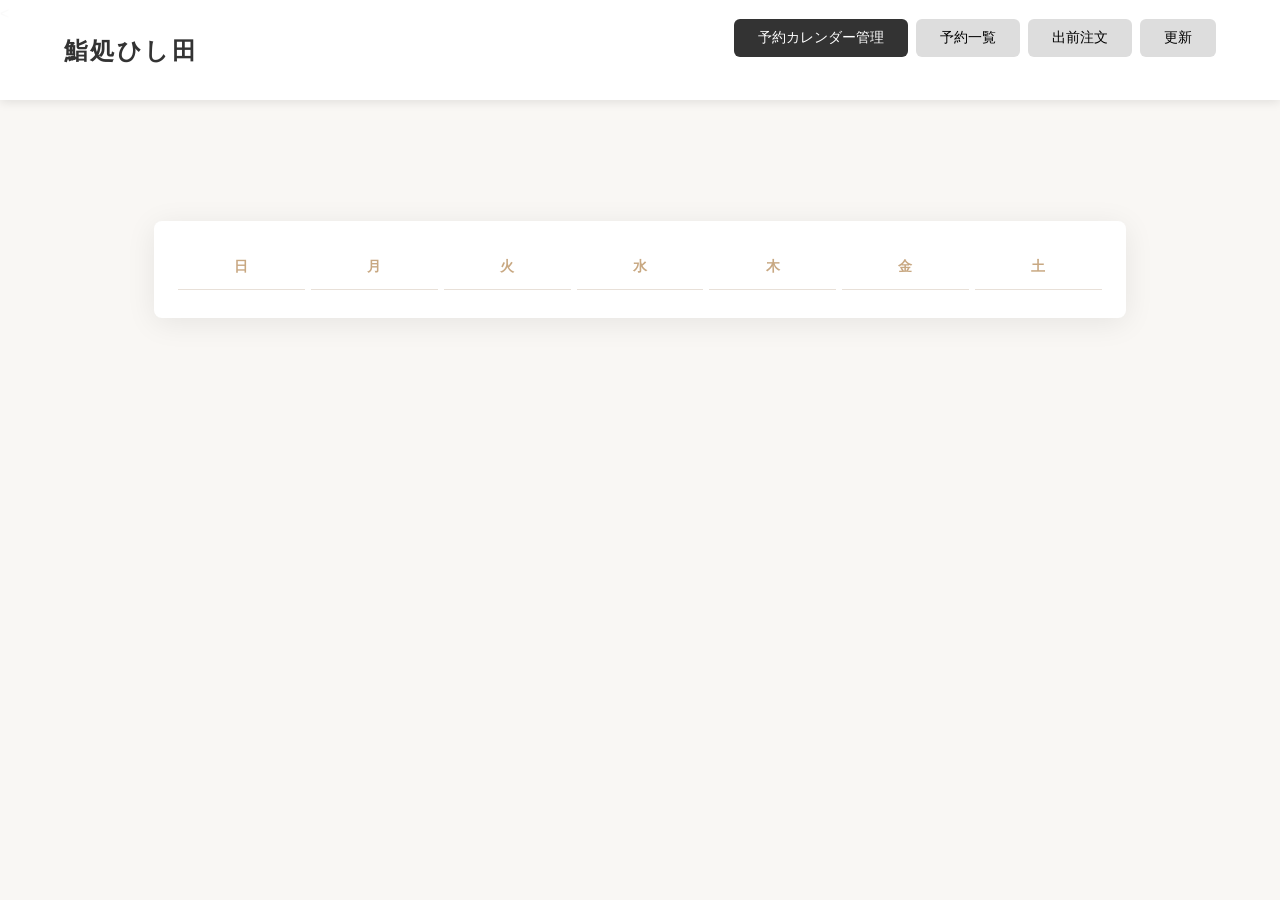
==== admin.html @ d5cd19c2 "全画面アラートの色を赤→ゴールド(#c8a882)に変更 https://claude.ai/code/session_01WKa8rx5x7Q8zWSNXWtKkKM" ====
<!DOCTYPE html>
<html lang="ja">
<head>
  <meta charset="UTF-8">
  <meta name="viewport" content="width=device-width, initial-scale=1.0">
  <title>予約カレンダー管理 - 鮨処ひし田</title>
  <link rel="stylesheet" href="admin.css">
  <!-- PWA -->
  <link rel="manifest" href="/manifest.json">
  <meta name="apple-mobile-web-app-capable" content="yes">
  <meta name="apple-mobile-web-app-status-bar-style" content="black-translucent">
  <meta name="apple-mobile-web-app-title" content="ひし田管理">
  <link rel="apple-touch-icon" href="/images/shop01.jpg">
</head>

<<!-- 予約編集モーダル -->
<!-- 背景暗転（スクロールなし） -->
<div id="edit-overlay" style="
  display:none;
  position:fixed;
  top:0;
  left:0;
  width:100%;
  height:100%;
  background:rgba(0,0,0,0.75);
  z-index:9998;
"></div>

<!-- モーダル（スクロールはこちら） -->
<div id="edit-modal" style="
  display:none;
  position:fixed;
  top:0;
  left:0;
  width:100%;
  height:100%;
  z-index:9999;
  overflow-y:scroll;
  -webkit-overflow-scrolling:touch;
">
  <div style="
    background:#1a1a1a;
    border:1px solid #c8a882;
    border-radius:12px;
    padding:24px 20px;
    width:calc(100% - 40px);
    max-width:440px;
    margin:80px auto 60px;
    box-sizing:border-box;
    position:relative;
    z-index:10000;
  ">
    <h3 style="color:#c8a882; margin:0 0 16px;">予約内容の編集</h3>
    <div id="edit-fields"></div>
    <div style="display:flex; gap:10px; margin-top:20px;">
      <button id="edit-save-btn" style="flex:1; background:#c8a882; color:#111; border:none; padding:14px; border-radius:6px; cursor:pointer; font-weight:bold; font-size:1rem;">保存</button>
      <button id="edit-close-btn" style="flex:1; background:#444; color:#fff; border:none; padding:14px; border-radius:6px; cursor:pointer; font-size:1rem;">閉じる</button>
    </div>
  </div>
</div>







<body>

    <!-- ローディングオーバーレイ（通信中に表示） -->
    <div class="loading-overlay" id="loading">
        <div class="spinner"></div>
    </div>

    <!-- ヘッダー -->
    <header>
        <nav>
            <div class="logo">鮨処ひし田</div>
            <span class="admin-label"></span>
            <div class="admin-tabs">
            <button class="tab-btn active" onclick="switchTab('calendar')">予約カレンダー管理</button>
            <button class="tab-btn" onclick="switchTab('reservations')">予約一覧</button>
            <button class="tab-btn" onclick="switchTab('demae')">出前注文 <span id="demae-badge" style="display:none;background:#e53935;color:#fff;border-radius:10px;padding:1px 7px;font-size:0.75rem;margin-left:4px;">新着</span></button>
            <button class="tab-btn" id="admin-refresh-btn" onclick="loadData()">更新</button>
</div>
        </nav>
    </header>

    <!-- メインコンテンツ -->
    <main class="admin-container">

        <!-- カレンダー管理（tab-calendarで囲む） -->
        <div id="tab-calendar">

        <!-- ぐるぐる -->
        <div id="calendar-loading" style="display:flex; justify-content:center; padding:40px;">
            <div class="spinner"></div>
        </div>

        <!-- ↓ calendar-wrap で囲んで最初は非表示に！ -->
        <div id="calendar-wrap" style="display:none;">
            <div id="month-label" class="month-label"></div>
            <div class="calendar" id="calendar">
            <div class="day-header">日</div>
            <div class="day-header">月</div>
            <div class="day-header">火</div>
            <div class="day-header">水</div>
            <div class="day-header">木</div>
            <div class="day-header">金</div>
            <div class="day-header">土</div>
            </div>
        </div>

        </div>

        <!-- 予約一覧 -->
        <div id="tab-reservations" style="display:none;">
            <h2>予約一覧</h2>
            <div id="reservation-list">読み込み中...</div>
        </div>

        <!-- 出前注文一覧 -->
        <div id="tab-demae" style="display:none;">
            <h2>出前注文一覧</h2>
            <div id="demae-list">読み込み中...</div>
        </div>

</main>

<!-- 新着出前通知バナー（トップ帯） -->
<div id="demae-banner" style="
    display:none;
    position:fixed;
    top:0;
    left:0;
    width:100%;
    background:#e53935;
    color:#fff;
    text-align:center;
    padding:14px;
    font-size:1rem;
    font-weight:700;
    z-index:20000;
    cursor:pointer;
" onclick="dismissDeliveryBanner()">
    新しい出前注文が入りました ― クリックして確認する
</div>

<!-- 新着出前 全画面アラート -->
<style>
#demae-fullscreen-alert {
    display: none;
    position: fixed;
    inset: 0;
    z-index: 99999;
    background: rgba(0,0,0,0.85);
    align-items: center;
    justify-content: center;
    flex-direction: column;
}
#demae-fullscreen-alert.show {
    display: flex;
    animation: demae-flash 0.5s infinite alternate;
}
@keyframes demae-flash {
    from { background: rgba(200,168,130,0.92); }
    to   { background: rgba(0,0,0,0.88); }
}
.demae-alert-box {
    background: #fff;
    border-radius: 16px;
    padding: 48px 40px 36px;
    text-align: center;
    max-width: 380px;
    width: 90%;
    box-shadow: 0 0 60px rgba(200,168,130,0.8);
    animation: demae-pulse 0.6s infinite alternate;
}
@keyframes demae-pulse {
    from { box-shadow: 0 0 40px rgba(200,168,130,0.6); transform: scale(1); }
    to   { box-shadow: 0 0 80px rgba(200,168,130,1);   transform: scale(1.02); }
}
.demae-alert-icon {
    font-size: 4rem;
    margin-bottom: 12px;
    animation: demae-shake 0.4s infinite;
}
@keyframes demae-shake {
    0%,100% { transform: rotate(-8deg); }
    50%      { transform: rotate(8deg); }
}
.demae-alert-title {
    font-size: 1.5rem;
    font-weight: 900;
    color: #c8a882;
    margin-bottom: 8px;
    letter-spacing: 0.05em;
}
.demae-alert-sub {
    font-size: 1rem;
    color: #555;
    margin-bottom: 28px;
}
.demae-alert-btn {
    display: block;
    width: 100%;
    padding: 16px;
    background: #c8a882;
    color: #fff;
    border: none;
    border-radius: 8px;
    font-size: 1.1rem;
    font-weight: 700;
    cursor: pointer;
    letter-spacing: 0.08em;
}
.demae-alert-btn:active { opacity: 0.85; }
</style>
<div id="demae-fullscreen-alert" onclick="dismissFullscreenAlert()">
    <div class="demae-alert-box" onclick="event.stopPropagation()">
        <div class="demae-alert-icon">🍣</div>
        <div class="demae-alert-title">新着出前注文！</div>
        <div class="demae-alert-sub">出前タブを確認してください</div>
        <button class="demae-alert-btn" onclick="dismissFullscreenAlertAndSwitch()">確認する</button>
    </div>
</div>


    <!-- ステータス変更モーダル -->
    <div class="modal" id="modal">
        <div class="modal-box">
            <h2 id="modal-date"></h2>
            <p class="modal-sub">予約状況を選択してください</p>
            <div class="modal-buttons">
                <button class="modal-btn btn-○" onclick="update('○')">○ 空席あり</button>
                <button class="modal-btn btn-△" onclick="update('△')">△ 残りわずか</button>
                <button class="modal-btn btn-×" onclick="update('×')">× 満席</button>
            </div>
            <button class="modal-btn btn-cancel" onclick="closeModal()">キャンセル</button>
        </div>
    </div>

    <script src="admin.js"></script>
</body>
</html>
---- admin.css ----
* {
    margin: 0;
    padding: 0;
    box-sizing: border-box;
}

body {
    font-family: 'Yu Gothic', 'Hiragino Kaku Gothic ProN', 'Meiryo', sans-serif;
    color: #333;
    line-height: 1.8;
    background: #f9f7f4;
    overflow-x: hidden;
}

/* ヘッダー */
header {
    position: fixed;
    top: 0;
    left: 0;
    width: 100%;
    background: rgba(255, 255, 255, 0.95);
    backdrop-filter: blur(10px);
    z-index: 1000;
    box-shadow: 0 2px 10px rgba(0, 0, 0, 0.1);
}

nav {
    display: flex;
    justify-content: space-between;
    align-items: center;
    padding: 1.2rem 5%;
    max-width: 1400px;
    margin: 0 auto;
}

.logo {
    font-size: 1.5rem;
    font-weight: bold;
    letter-spacing: 0.1em;
    color: #333;
}

.admin-label {
    font-size: 0.9rem;
    color: #c8a882;
    letter-spacing: 0.1em;
    font-weight: 600;
}

/* メインコンテナ */
.admin-container {
    max-width: 1100px;
    margin: 0 auto;
    padding: 160px 5% 80px;
}

.month-label {
    text-align: center;
    font-size: 1.8rem;
    font-weight: 300;
    letter-spacing: 0.15em;
    color: #333;
    margin-bottom: 2rem;
}

/* カレンダー */
.calendar {
    display: grid;
    grid-template-columns: repeat(7, 1fr);
    gap: 6px;
    background: white;
    border-radius: 8px;
    padding: 1.5rem;
    box-shadow: 0 5px 30px rgba(0, 0, 0, 0.08);
}

.day-header {
    text-align: center;
    font-weight: 600;
    padding: 10px 4px;
    font-size: 0.85rem;
    color: #c8a882;
    letter-spacing: 0.05em;
    border-bottom: 1px solid #e8e0d8;
    margin-bottom: 4px;
}

.day {
    border: 1px solid #e8e0d8;
    border-radius: 6px;
    padding: 10px 6px;
    text-align: center;
    min-height: 70px;
    cursor: pointer;
    transition: background 0.2s, border-color 0.2s;
    background: #fefefe;
}

.day:hover {
    background: #fdf9f5;
    border-color: #c8a882;
}

.day.empty {
    border: none;
    cursor: default;
    background: transparent;
}

.day .num {
    font-size: 0.9rem;
    color: #555;
    font-weight: 600;
}

.day .status {
    font-size: 1.3rem;
    font-weight: bold;
    margin-top: 6px;
}

.status-○ { color: #2a9d2a; }
.status-△ { color: #c8a882; }
.status-× { color: #cc0000; }

/* モーダル */
.modal {
    display: none;
    position: fixed;
    top: 0;
    left: 0;
    width: 100%;
    height: 100%;
    background: rgba(0, 0, 0, 0.5);
    justify-content: center;
    align-items: center;
    z-index: 2000;
}

.modal.show { display: flex; }

.modal-box {
    background: white;
    border-radius: 8px;
    padding: 2.5rem;
    text-align: center;
    box-shadow: 0 10px 40px rgba(0, 0, 0, 0.2);
    min-width: 320px;
}

.modal-box h2 {
    font-size: 1.2rem;
    font-weight: 400;
    letter-spacing: 0.08em;
    margin-bottom: 0.5rem;
    color: #333;
}

.modal-sub {
    font-size: 0.85rem;
    color: #999;
    margin-bottom: 1.5rem;
}

.modal-buttons {
    display: flex;
    flex-direction: column;
    gap: 0.6rem;
    margin-bottom: 1rem;
}

.modal-btn {
    font-family: inherit;
    font-size: 0.95rem;
    padding: 0.8rem 1.5rem;
    border: none;
    border-radius: 4px;
    cursor: pointer;
    font-weight: 600;
    letter-spacing: 0.05em;
    transition: opacity 0.2s;
    width: 100%;
}

.modal-btn:hover { opacity: 0.85; }

.btn-○ { background: #e8f5e9; color: #2a9d2a; }
.btn-△ { background: #fdf5e8; color: #c8a882; }
.btn-× { background: #ffebee; color: #cc0000; }

.btn-cancel {
    font-size: 0.85rem;
    background: #f0ebe4;
    color: #888;
    margin-top: 0.4rem;
}

/* 過去日・表示期限外のマス */
.day.past {
    background: #f0f0f0;
    color: #aaa;
    cursor: default;
}

.day.past .status {
    color: #aaa;
}

/* ローディングオーバーレイ（通信中に全画面を覆う） */
.loading-overlay {
    display: none;
    position: fixed;
    top: 0;
    left: 0;
    width: 100%;
    height: 100%;
    background: rgba(255, 255, 255, 0.6);
    justify-content: center;
    align-items: center;
    z-index: 3000;
}

.loading-overlay.show {
    display: flex;
}

/* スピナーアニメーション */
.spinner {
    width: 40px;
    height: 40px;
    border: 3px solid #e8e0d8;
    border-top-color: #c8a882;
    border-radius: 50%;
    animation: spin 0.8s linear infinite;
}

@keyframes spin {
    to { transform: rotate(360deg); }
}

.admin-tabs {
  display: flex;
  gap: 8px;
  margin-bottom: 24px;
}

.tab-btn {
  padding: 10px 24px;
  border: none;
  border-radius: 6px;
  background: #ddd;
  cursor: pointer;
  font-size: 14px;
}

.tab-btn.active {
  background: #333;
  color: white;
}

.reservation-card {
  background: #fff;
  border: 1px solid #ddd;
  border-radius: 8px;
  padding: 16px;
  margin-bottom: 12px;
}

.reservation-date {
  font-weight: bold;
  font-size: 16px;
  margin: 24px 0 8px;
  border-bottom: 2px solid #333;
  padding-bottom: 4px;
}

.reservation-card p {
  margin: 4px 0;
  font-size: 14px;
}

/* ============================================================
   レスポンシブ（スマホ対応）
   ============================================================ */
@media (max-width: 600px) {
    /* ナビ縦並び */
    nav {
        flex-direction: column;
        align-items: flex-start;
        gap: 0.6rem;
        padding: 0.8rem 4%;
    }

    .logo {
        font-size: 1.2rem;
    }

    /* タブボタンを折り返し */
    .admin-tabs {
        flex-wrap: wrap;
        gap: 6px;
        margin-bottom: 0;
        width: 100%;
    }

    .tab-btn {
        flex: 1 1 auto;
        padding: 8px 10px;
        font-size: 12px;
        text-align: center;
    }

    /* コンテナ上部余白をヘッダー高さに合わせて調整 */
    .admin-container {
        padding: 140px 3% 60px;
    }

    /* 月ラベル */
    .month-label {
        font-size: 1.2rem;
        margin-bottom: 1rem;
    }

    /* カレンダーのマスを小さく */
    .calendar {
        gap: 3px;
        padding: 0.8rem 0.4rem;
    }

    .day-header {
        font-size: 0.7rem;
        padding: 6px 2px;
    }

    .day {
        min-height: 48px;
        padding: 4px 2px;
        border-radius: 4px;
    }

    .day .num {
        font-size: 0.7rem;
    }

    .day .status {
        font-size: 0.95rem;
        margin-top: 2px;
    }

    /* モーダルを画面幅に収める */
    .modal-box {
        min-width: unset;
        width: 90%;
        padding: 1.8rem 1.2rem;
    }

    /* 予約カード */
    .reservation-card {
        padding: 12px;
    }

    .reservation-card p {
        font-size: 13px;
    }
}

.cancel-btn {
  margin-top: 8px;
  padding: 6px 16px;
  background: #e74c3c;
  color: #fff;
  border: none;
  border-radius: 4px;
  cursor: pointer;
  font-size: 0.85rem;
}

.cancel-btn:hover {
  background: #c0392b;
}

.cancel-btn:disabled {
  background: #aaa;
  cursor: not-allowed;
}

.cancel-btn,
.edit-btn {
  margin-top: 12px;
  padding: 8px 18px;
  border-radius: 6px;
  font-size: 0.85rem;
  cursor: pointer;
  transition: background 0.2s, color 0.2s;
}

.cancel-btn {
  background: transparent;
  color: #e05c5c;
  border: 1px solid #e05c5c;
  margin-right: 8px;
}

.cancel-btn:hover {
  background: #e05c5c;
  color: #fff;
}

.edit-btn {
  background: transparent;
  color: #c8a882;
  border: 1px solid #c8a882;
}

.edit-btn:hover {
  background: #c8a882;
  color: #111;
}

#edit-modal {
  touch-action: pan-y;
}

/* トースト通知 */
#toast-container {
  position: fixed;
  top: 80px;
  right: 16px;
  z-index: 30000;
  display: flex;
  flex-direction: column;
  gap: 10px;
  pointer-events: none;
}
.toast {
  background: rgba(26, 20, 10, 0.95);
  color: #f5f0ea;
  border-left: 4px solid #e53935;
  padding: 14px 20px;
  border-radius: 6px;
  font-size: 0.95rem;
  line-height: 1.6;
  max-width: 320px;
  box-shadow: 0 4px 20px rgba(0,0,0,0.5);
  opacity: 0;
  transform: translateX(40px);
  transition: opacity 0.3s ease, transform 0.3s ease;
  pointer-events: auto;
}
.toast.show {
  opacity: 1;
  transform: translateX(0);
}
.toast.hide {
  opacity: 0;
  transform: translateX(40px);
}
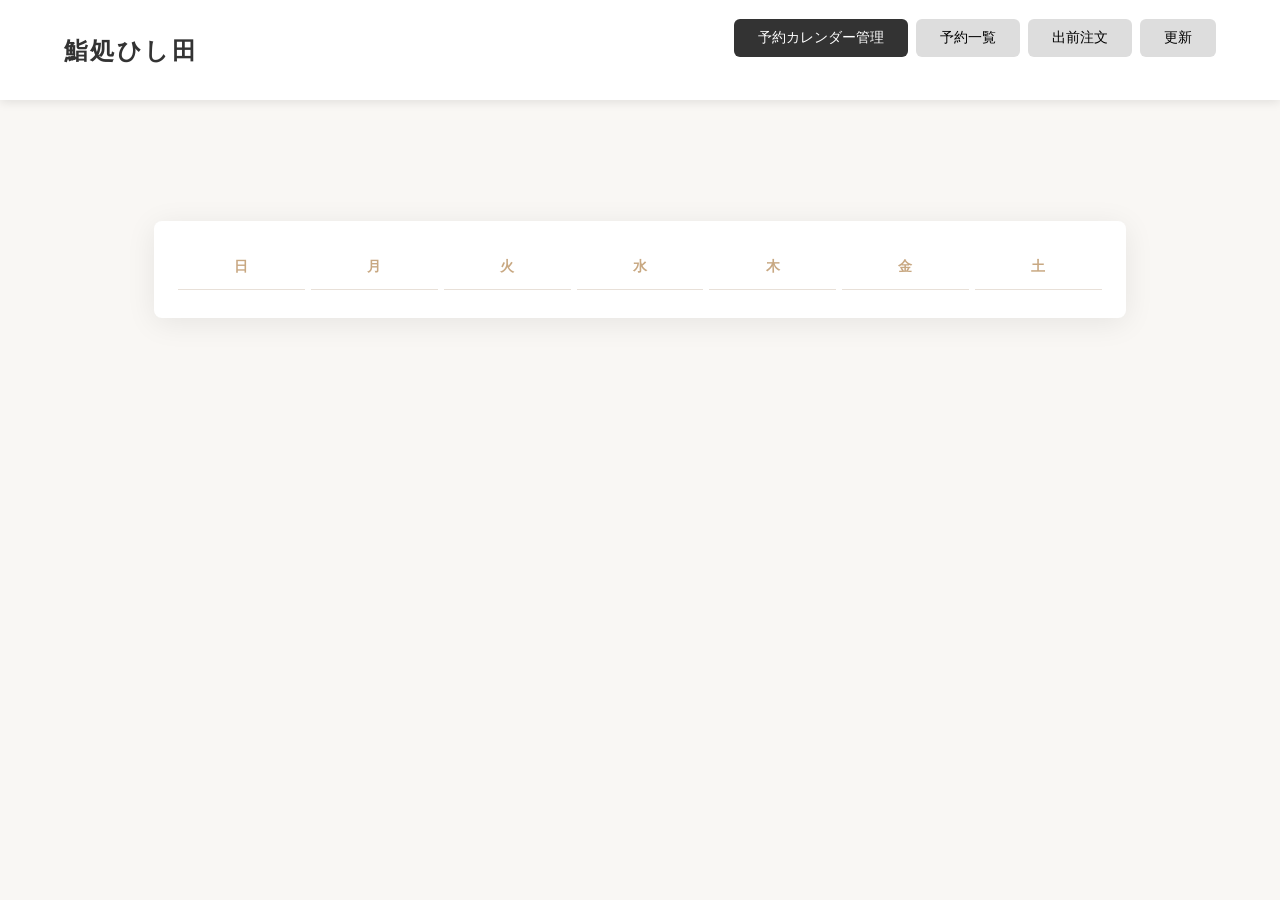
==== commit 5ad2a44b: "全画面アラートのアイコンを🍣→delivery_dining.svgに変更 https://claude.ai/code/session_01WKa8rx5x7Q8zWSNXWtKkKM" ====
--- a/admin.html
+++ b/admin.html
@@ -121,7 +121,24 @@
 
         <!-- 出前注文一覧 -->
         <div id="tab-demae" style="display:none;">
-            <h2>出前注文一覧</h2>
+            <div style="display:flex; align-items:center; gap:14px; margin-bottom:8px;">
+                <h2 style="margin:0;">出前注文一覧</h2>
+                <div id="demae-toggle-track" onclick="toggleDemaeToday()" style="
+                    display:flex; align-items:center; gap:8px; cursor:pointer; user-select:none;">
+                    <div style="position:relative; width:44px; height:24px;">
+                        <div id="demae-toggle-bg" style="
+                            width:44px; height:24px; border-radius:12px;
+                            background:#555; transition:background 0.2s;
+                        "></div>
+                        <div id="demae-toggle-thumb" style="
+                            position:absolute; top:3px; left:3px;
+                            width:18px; height:18px; border-radius:50%;
+                            background:#fff; transition:transform 0.2s;
+                        "></div>
+                    </div>
+                    <span id="demae-toggle-label" style="font-size:0.9rem; color:#aaa;">今日のみ</span>
+                </div>
+            </div>
             <div id="demae-list">読み込み中...</div>
         </div>
 
@@ -181,9 +198,13 @@
     to   { box-shadow: 0 0 80px rgba(200,168,130,1);   transform: scale(1.02); }
 }
 .demae-alert-icon {
-    font-size: 4rem;
     margin-bottom: 12px;
     animation: demae-shake 0.4s infinite;
+}
+.demae-alert-icon img {
+    width: 72px;
+    height: 72px;
+    filter: invert(60%) sepia(60%) saturate(400%) hue-rotate(5deg) brightness(95%);
 }
 @keyframes demae-shake {
     0%,100% { transform: rotate(-8deg); }
@@ -218,7 +239,7 @@
 </style>
 <div id="demae-fullscreen-alert" onclick="dismissFullscreenAlert()">
     <div class="demae-alert-box" onclick="event.stopPropagation()">
-        <div class="demae-alert-icon">🍣</div>
+        <div class="demae-alert-icon"><img src="images/icon/delivery_dining.svg" alt="出前"></div>
         <div class="demae-alert-title">新着出前注文！</div>
         <div class="demae-alert-sub">出前タブを確認してください</div>
         <button class="demae-alert-btn" onclick="dismissFullscreenAlertAndSwitch()">確認する</button>
--- a/admin.css
+++ b/admin.css
@@ -18,8 +18,7 @@
     top: 0;
     left: 0;
     width: 100%;
-    background: rgba(255, 255, 255, 0.95);
-    backdrop-filter: blur(10px);
+    background: #fff;
     z-index: 1000;
     box-shadow: 0 2px 10px rgba(0, 0, 0, 0.1);
 }
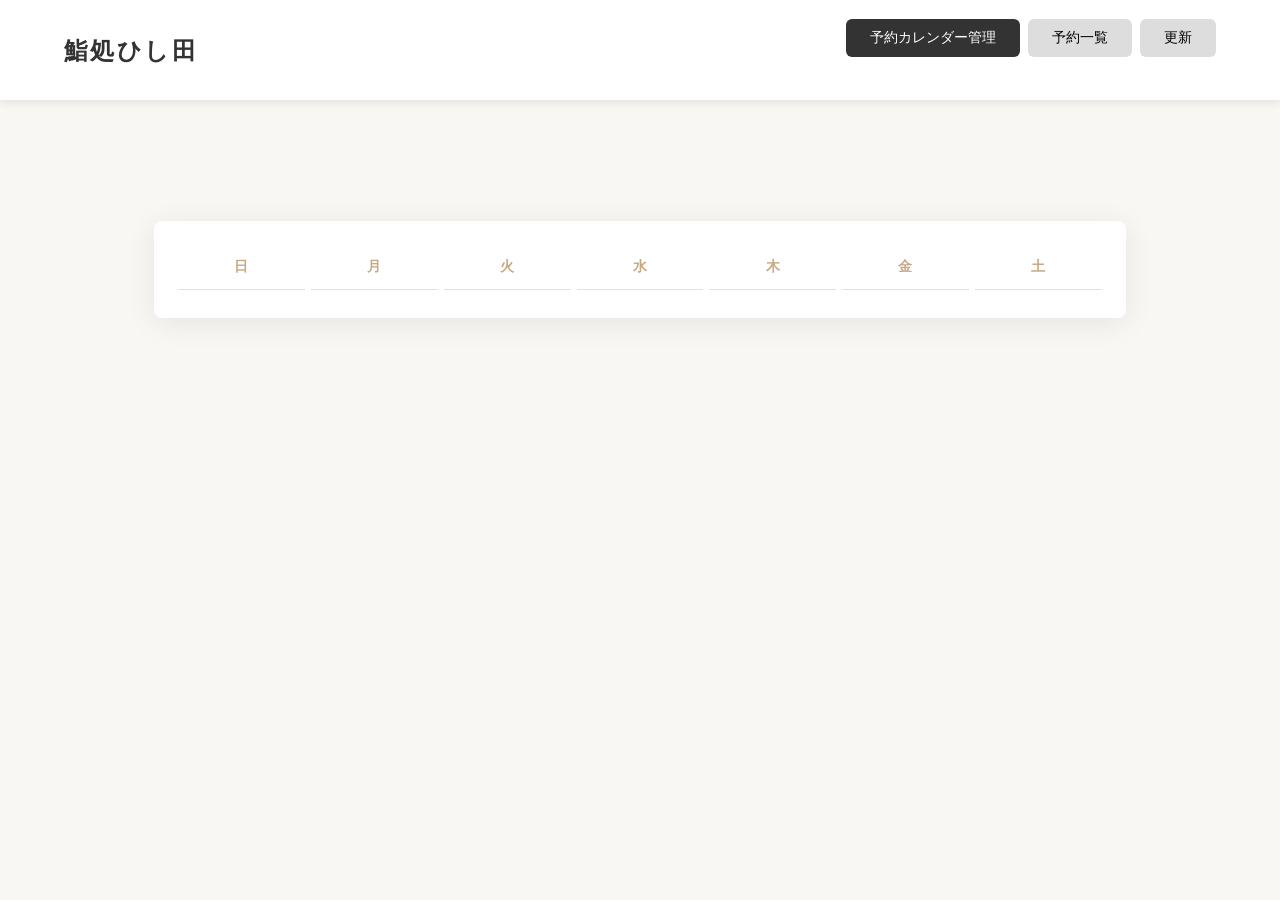
==== commit e01a3a8d: "予約一覧に出前注文を統合し、フィルタースイッチ3つを追加 - 出前注文タブを廃止し、予約一覧に来店予約・出前注文を統合表示 - 「予約一覧」横にスイッチ3つを配置：来店予約のみ・出前注文のみ・今日のみ" ====
--- a/admin.html
+++ b/admin.html
@@ -79,8 +79,7 @@
             <span class="admin-label"></span>
             <div class="admin-tabs">
             <button class="tab-btn active" onclick="switchTab('calendar')">予約カレンダー管理</button>
-            <button class="tab-btn" onclick="switchTab('reservations')">予約一覧</button>
-            <button class="tab-btn" onclick="switchTab('demae')">出前注文 <span id="demae-badge" style="display:none;background:#e53935;color:#fff;border-radius:10px;padding:1px 7px;font-size:0.75rem;margin-left:4px;">新着</span></button>
+            <button class="tab-btn" onclick="switchTab('reservations')">予約一覧 <span id="demae-badge" style="display:none;background:#e53935;color:#fff;border-radius:10px;padding:1px 7px;font-size:0.75rem;margin-left:4px;">新着</span></button>
             <button class="tab-btn" id="admin-refresh-btn" onclick="loadData()">更新</button>
 </div>
         </nav>
@@ -115,31 +114,34 @@
 
         <!-- 予約一覧 -->
         <div id="tab-reservations" style="display:none;">
-            <h2>予約一覧</h2>
-            <div id="reservation-list">読み込み中...</div>
-        </div>
-
-        <!-- 出前注文一覧 -->
-        <div id="tab-demae" style="display:none;">
-            <div style="display:flex; align-items:center; gap:14px; margin-bottom:8px;">
-                <h2 style="margin:0;">出前注文一覧</h2>
-                <div id="demae-toggle-track" onclick="toggleDemaeToday()" style="
-                    display:flex; align-items:center; gap:8px; cursor:pointer; user-select:none;">
+            <div style="display:flex; align-items:center; gap:14px; margin-bottom:16px; flex-wrap:wrap;">
+                <h2 style="margin:0;">予約一覧</h2>
+                <!-- 来店予約のみ スイッチ -->
+                <div id="toggle-kaiten-track" onclick="toggleKaitenOnly()" style="display:flex; align-items:center; gap:8px; cursor:pointer; user-select:none;">
                     <div style="position:relative; width:44px; height:24px;">
-                        <div id="demae-toggle-bg" style="
-                            width:44px; height:24px; border-radius:12px;
-                            background:#555; transition:background 0.2s;
-                        "></div>
-                        <div id="demae-toggle-thumb" style="
-                            position:absolute; top:3px; left:3px;
-                            width:18px; height:18px; border-radius:50%;
-                            background:#fff; transition:transform 0.2s;
-                        "></div>
+                        <div id="toggle-kaiten-bg" style="width:44px; height:24px; border-radius:12px; background:#555; transition:background 0.2s;"></div>
+                        <div id="toggle-kaiten-thumb" style="position:absolute; top:3px; left:3px; width:18px; height:18px; border-radius:50%; background:#fff; transition:transform 0.2s;"></div>
                     </div>
-                    <span id="demae-toggle-label" style="font-size:0.9rem; color:#aaa;">今日のみ</span>
+                    <span id="toggle-kaiten-label" style="font-size:0.9rem; color:#aaa;">来店予約のみ</span>
+                </div>
+                <!-- 出前注文のみ スイッチ -->
+                <div id="toggle-demae-only-track" onclick="toggleDemaeOnlyFilter()" style="display:flex; align-items:center; gap:8px; cursor:pointer; user-select:none;">
+                    <div style="position:relative; width:44px; height:24px;">
+                        <div id="toggle-demae-bg" style="width:44px; height:24px; border-radius:12px; background:#555; transition:background 0.2s;"></div>
+                        <div id="toggle-demae-thumb" style="position:absolute; top:3px; left:3px; width:18px; height:18px; border-radius:50%; background:#fff; transition:transform 0.2s;"></div>
+                    </div>
+                    <span id="toggle-demae-label" style="font-size:0.9rem; color:#aaa;">出前注文のみ</span>
+                </div>
+                <!-- 今日のみ スイッチ -->
+                <div id="toggle-today-track" onclick="toggleTodayOnly()" style="display:flex; align-items:center; gap:8px; cursor:pointer; user-select:none;">
+                    <div style="position:relative; width:44px; height:24px;">
+                        <div id="toggle-today-bg" style="width:44px; height:24px; border-radius:12px; background:#555; transition:background 0.2s;"></div>
+                        <div id="toggle-today-thumb" style="position:absolute; top:3px; left:3px; width:18px; height:18px; border-radius:50%; background:#fff; transition:transform 0.2s;"></div>
+                    </div>
+                    <span id="toggle-today-label" style="font-size:0.9rem; color:#aaa;">今日のみ</span>
                 </div>
             </div>
-            <div id="demae-list">読み込み中...</div>
+            <div id="reservation-list">読み込み中...</div>
         </div>
 
 </main>
@@ -241,7 +243,7 @@
     <div class="demae-alert-box" onclick="event.stopPropagation()">
         <div class="demae-alert-icon"><img src="images/icon/delivery_dining.svg" alt="出前"></div>
         <div class="demae-alert-title">新着出前注文！</div>
-        <div class="demae-alert-sub">出前タブを確認してください</div>
+        <div class="demae-alert-sub">予約一覧タブを確認してください</div>
         <button class="demae-alert-btn" onclick="dismissFullscreenAlertAndSwitch()">確認する</button>
     </div>
 </div>
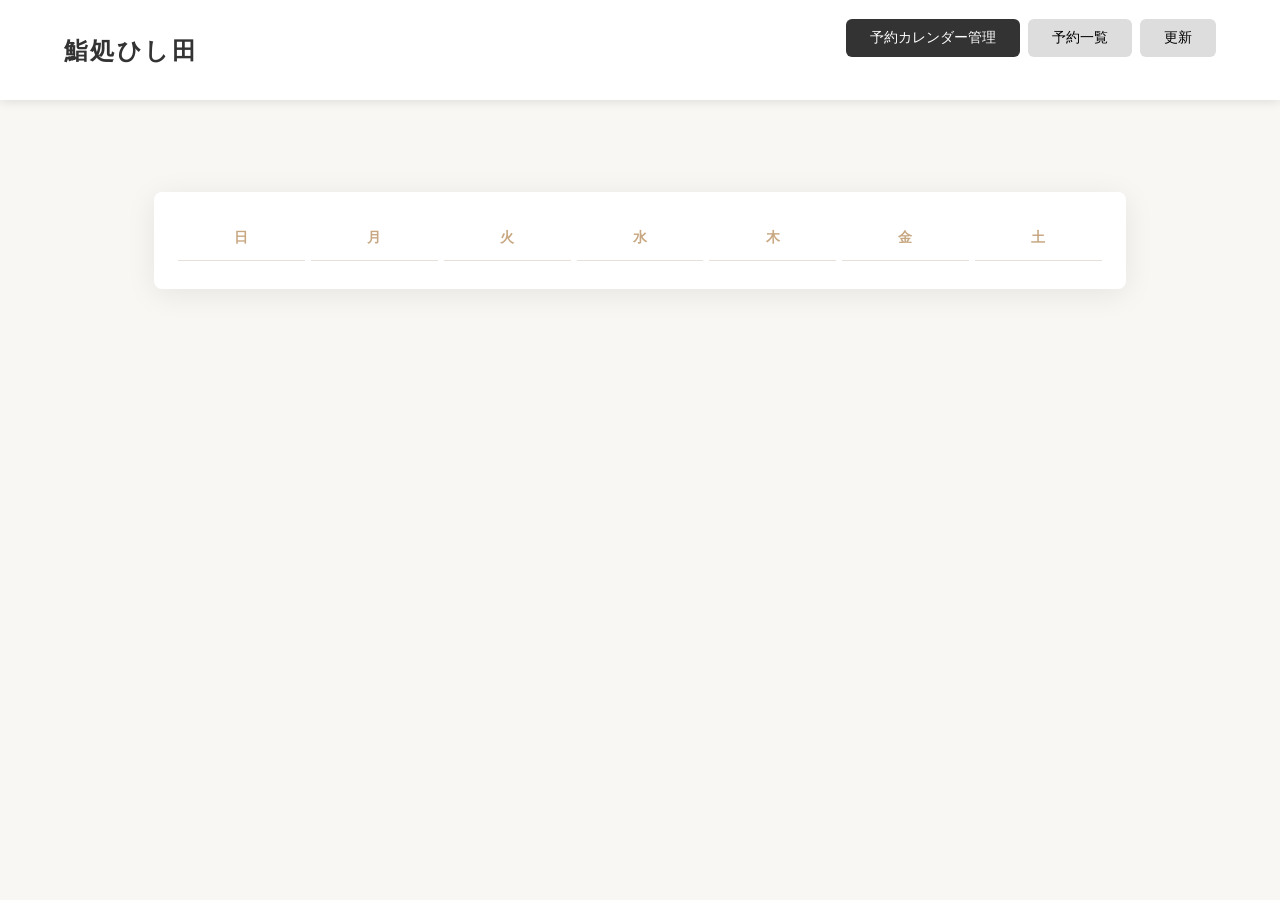
==== commit f3192672: "なんかいろいろ↓" ====
--- a/admin.html
+++ b/admin.html
@@ -13,58 +13,6 @@
   <link rel="apple-touch-icon" href="/images/shop01.jpg">
 </head>
 
-<<!-- 予約編集モーダル -->
-<!-- 背景暗転（スクロールなし） -->
-<div id="edit-overlay" style="
-  display:none;
-  position:fixed;
-  top:0;
-  left:0;
-  width:100%;
-  height:100%;
-  background:rgba(0,0,0,0.75);
-  z-index:9998;
-"></div>
-
-<!-- モーダル（スクロールはこちら） -->
-<div id="edit-modal" style="
-  display:none;
-  position:fixed;
-  top:0;
-  left:0;
-  width:100%;
-  height:100%;
-  z-index:9999;
-  overflow-y:scroll;
-  -webkit-overflow-scrolling:touch;
-">
-  <div style="
-    background:#1a1a1a;
-    border:1px solid #c8a882;
-    border-radius:12px;
-    padding:24px 20px;
-    width:calc(100% - 40px);
-    max-width:440px;
-    margin:80px auto 60px;
-    box-sizing:border-box;
-    position:relative;
-    z-index:10000;
-  ">
-    <h3 style="color:#c8a882; margin:0 0 16px;">予約内容の編集</h3>
-    <div id="edit-fields"></div>
-    <div style="display:flex; gap:10px; margin-top:20px;">
-      <button id="edit-save-btn" style="flex:1; background:#c8a882; color:#111; border:none; padding:14px; border-radius:6px; cursor:pointer; font-weight:bold; font-size:1rem;">保存</button>
-      <button id="edit-close-btn" style="flex:1; background:#444; color:#fff; border:none; padding:14px; border-radius:6px; cursor:pointer; font-size:1rem;">閉じる</button>
-    </div>
-  </div>
-</div>
-
-
-
-
-
-
-
 <body>
 
     <!-- ローディングオーバーレイ（通信中に表示） -->
@@ -78,176 +26,100 @@
             <div class="logo">鮨処ひし田</div>
             <span class="admin-label"></span>
             <div class="admin-tabs">
-            <button class="tab-btn active" onclick="switchTab('calendar')">予約カレンダー管理</button>
-            <button class="tab-btn" onclick="switchTab('reservations')">予約一覧 <span id="demae-badge" style="display:none;background:#e53935;color:#fff;border-radius:10px;padding:1px 7px;font-size:0.75rem;margin-left:4px;">新着</span></button>
-            <button class="tab-btn" id="admin-refresh-btn" onclick="loadData()">更新</button>
-</div>
+                <button class="tab-btn active" id="tab-btn-calendar">予約カレンダー管理</button>
+                <button class="tab-btn" id="tab-btn-reservations">予約一覧 <span id="demae-badge">新着</span></button>
+                <button class="tab-btn" id="admin-refresh-btn">更新</button>
+            </div>
         </nav>
     </header>
 
     <!-- メインコンテンツ -->
     <main class="admin-container">
 
-        <!-- カレンダー管理（tab-calendarで囲む） -->
+        <!-- カレンダー管理 -->
         <div id="tab-calendar">
 
-        <!-- ぐるぐる -->
-        <div id="calendar-loading" style="display:flex; justify-content:center; padding:40px;">
-            <div class="spinner"></div>
-        </div>
+            <!-- ぐるぐる -->
+            <div id="calendar-loading">
+                <div class="spinner"></div>
+            </div>
 
-        <!-- ↓ calendar-wrap で囲んで最初は非表示に！ -->
-        <div id="calendar-wrap" style="display:none;">
-            <div id="month-label" class="month-label"></div>
-            <div class="calendar" id="calendar">
-            <div class="day-header">日</div>
-            <div class="day-header">月</div>
-            <div class="day-header">火</div>
-            <div class="day-header">水</div>
-            <div class="day-header">木</div>
-            <div class="day-header">金</div>
-            <div class="day-header">土</div>
+            <div id="calendar-wrap">
+                <div id="month-label" class="month-label"></div>
+                <div class="calendar" id="calendar">
+                    <div class="day-header">日</div>
+                    <div class="day-header">月</div>
+                    <div class="day-header">火</div>
+                    <div class="day-header">水</div>
+                    <div class="day-header">木</div>
+                    <div class="day-header">金</div>
+                    <div class="day-header">土</div>
+                </div>
             </div>
-        </div>
 
         </div>
 
         <!-- 予約一覧 -->
-        <div id="tab-reservations" style="display:none;">
-            <div style="display:flex; align-items:center; gap:14px; margin-bottom:16px; flex-wrap:wrap;">
-                <h2 style="margin:0;">予約一覧</h2>
+        <div id="tab-reservations">
+            <div class="reservation-list-header">
+                <h2>予約一覧</h2>
                 <!-- 来店予約のみ スイッチ -->
-                <div id="toggle-kaiten-track" onclick="toggleKaitenOnly()" style="display:flex; align-items:center; gap:8px; cursor:pointer; user-select:none;">
-                    <div style="position:relative; width:44px; height:24px;">
-                        <div id="toggle-kaiten-bg" style="width:44px; height:24px; border-radius:12px; background:#555; transition:background 0.2s;"></div>
-                        <div id="toggle-kaiten-thumb" style="position:absolute; top:3px; left:3px; width:18px; height:18px; border-radius:50%; background:#fff; transition:transform 0.2s;"></div>
+                <div id="toggle-kaiten-track" class="toggle-track">
+                    <div class="toggle-switch">
+                        <div id="toggle-kaiten-bg" class="toggle-bg"></div>
+                        <div id="toggle-kaiten-thumb" class="toggle-thumb"></div>
                     </div>
-                    <span id="toggle-kaiten-label" style="font-size:0.9rem; color:#aaa;">来店予約のみ</span>
+                    <span id="toggle-kaiten-label" class="toggle-label">来店予約のみ</span>
                 </div>
                 <!-- 出前注文のみ スイッチ -->
-                <div id="toggle-demae-only-track" onclick="toggleDemaeOnlyFilter()" style="display:flex; align-items:center; gap:8px; cursor:pointer; user-select:none;">
-                    <div style="position:relative; width:44px; height:24px;">
-                        <div id="toggle-demae-bg" style="width:44px; height:24px; border-radius:12px; background:#555; transition:background 0.2s;"></div>
-                        <div id="toggle-demae-thumb" style="position:absolute; top:3px; left:3px; width:18px; height:18px; border-radius:50%; background:#fff; transition:transform 0.2s;"></div>
+                <div id="toggle-demae-only-track" class="toggle-track">
+                    <div class="toggle-switch">
+                        <div id="toggle-demae-bg" class="toggle-bg"></div>
+                        <div id="toggle-demae-thumb" class="toggle-thumb"></div>
                     </div>
-                    <span id="toggle-demae-label" style="font-size:0.9rem; color:#aaa;">出前注文のみ</span>
+                    <span id="toggle-demae-label" class="toggle-label">出前注文のみ</span>
                 </div>
                 <!-- 今日のみ スイッチ -->
-                <div id="toggle-today-track" onclick="toggleTodayOnly()" style="display:flex; align-items:center; gap:8px; cursor:pointer; user-select:none;">
-                    <div style="position:relative; width:44px; height:24px;">
-                        <div id="toggle-today-bg" style="width:44px; height:24px; border-radius:12px; background:#555; transition:background 0.2s;"></div>
-                        <div id="toggle-today-thumb" style="position:absolute; top:3px; left:3px; width:18px; height:18px; border-radius:50%; background:#fff; transition:transform 0.2s;"></div>
+                <div id="toggle-today-track" class="toggle-track">
+                    <div class="toggle-switch">
+                        <div id="toggle-today-bg" class="toggle-bg"></div>
+                        <div id="toggle-today-thumb" class="toggle-thumb"></div>
                     </div>
-                    <span id="toggle-today-label" style="font-size:0.9rem; color:#aaa;">今日のみ</span>
+                    <span id="toggle-today-label" class="toggle-label">今日のみ</span>
                 </div>
             </div>
             <div id="reservation-list">読み込み中...</div>
         </div>
 
-</main>
+    </main>
 
-<!-- 新着出前通知バナー（トップ帯） -->
-<div id="demae-banner" style="
-    display:none;
-    position:fixed;
-    top:0;
-    left:0;
-    width:100%;
-    background:#e53935;
-    color:#fff;
-    text-align:center;
-    padding:14px;
-    font-size:1rem;
-    font-weight:700;
-    z-index:20000;
-    cursor:pointer;
-" onclick="dismissDeliveryBanner()">
-    新しい出前注文が入りました ― クリックして確認する
-</div>
+    <!-- 新着出前通知バナー（トップ帯） -->
+    <div id="demae-banner">
+        新しい出前注文が入りました ― クリックして確認する
+    </div>
 
-<!-- 新着出前 全画面アラート -->
-<style>
-#demae-fullscreen-alert {
-    display: none;
-    position: fixed;
-    inset: 0;
-    z-index: 99999;
-    background: rgba(0,0,0,0.85);
-    align-items: center;
-    justify-content: center;
-    flex-direction: column;
-}
-#demae-fullscreen-alert.show {
-    display: flex;
-    animation: demae-flash 0.5s infinite alternate;
-}
-@keyframes demae-flash {
-    from { background: rgba(200,168,130,0.92); }
-    to   { background: rgba(0,0,0,0.88); }
-}
-.demae-alert-box {
-    background: #fff;
-    border-radius: 16px;
-    padding: 48px 40px 36px;
-    text-align: center;
-    max-width: 380px;
-    width: 90%;
-    box-shadow: 0 0 60px rgba(200,168,130,0.8);
-    animation: demae-pulse 0.6s infinite alternate;
-}
-@keyframes demae-pulse {
-    from { box-shadow: 0 0 40px rgba(200,168,130,0.6); transform: scale(1); }
-    to   { box-shadow: 0 0 80px rgba(200,168,130,1);   transform: scale(1.02); }
-}
-.demae-alert-icon {
-    margin-bottom: 12px;
-    animation: demae-shake 0.4s infinite;
-}
-.demae-alert-icon img {
-    width: 72px;
-    height: 72px;
-    filter: invert(60%) sepia(60%) saturate(400%) hue-rotate(5deg) brightness(95%);
-}
-@keyframes demae-shake {
-    0%,100% { transform: rotate(-8deg); }
-    50%      { transform: rotate(8deg); }
-}
-.demae-alert-title {
-    font-size: 1.5rem;
-    font-weight: 900;
-    color: #c8a882;
-    margin-bottom: 8px;
-    letter-spacing: 0.05em;
-}
-.demae-alert-sub {
-    font-size: 1rem;
-    color: #555;
-    margin-bottom: 28px;
-}
-.demae-alert-btn {
-    display: block;
-    width: 100%;
-    padding: 16px;
-    background: #c8a882;
-    color: #fff;
-    border: none;
-    border-radius: 8px;
-    font-size: 1.1rem;
-    font-weight: 700;
-    cursor: pointer;
-    letter-spacing: 0.08em;
-}
-.demae-alert-btn:active { opacity: 0.85; }
-</style>
-<div id="demae-fullscreen-alert" onclick="dismissFullscreenAlert()">
-    <div class="demae-alert-box" onclick="event.stopPropagation()">
-        <div class="demae-alert-icon"><img src="images/icon/delivery_dining.svg" alt="出前"></div>
-        <div class="demae-alert-title">新着出前注文！</div>
-        <div class="demae-alert-sub">予約一覧タブを確認してください</div>
-        <button class="demae-alert-btn" onclick="dismissFullscreenAlertAndSwitch()">確認する</button>
+    <!-- 新着出前 全画面アラート -->
+    <div id="demae-fullscreen-alert">
+        <div class="demae-alert-box">
+            <div class="demae-alert-icon"><img src="images/icon/delivery_dining.svg" alt="出前"></div>
+            <div class="demae-alert-title">新着出前注文！</div>
+            <div class="demae-alert-sub">予約一覧タブを確認してください</div>
+            <button class="demae-alert-btn" id="demae-alert-confirm-btn">確認する</button>
+        </div>
     </div>
-</div>
 
+    <!-- 予約編集モーダル -->
+    <div id="edit-overlay"></div>
+    <div id="edit-modal">
+        <div class="edit-modal-box">
+            <h3 class="edit-modal-title">予約内容の編集</h3>
+            <div id="edit-fields"></div>
+            <div class="edit-modal-actions">
+                <button id="edit-save-btn">保存</button>
+                <button id="edit-close-btn">閉じる</button>
+            </div>
+        </div>
+    </div>
 
     <!-- ステータス変更モーダル -->
     <div class="modal" id="modal">
@@ -255,11 +127,11 @@
             <h2 id="modal-date"></h2>
             <p class="modal-sub">予約状況を選択してください</p>
             <div class="modal-buttons">
-                <button class="modal-btn btn-○" onclick="update('○')">○ 空席あり</button>
-                <button class="modal-btn btn-△" onclick="update('△')">△ 残りわずか</button>
-                <button class="modal-btn btn-×" onclick="update('×')">× 満席</button>
+                <button class="modal-btn btn-○" id="modal-btn-circle">○ 空席あり</button>
+                <button class="modal-btn btn-△" id="modal-btn-triangle">△ 残りわずか</button>
+                <button class="modal-btn btn-×" id="modal-btn-cross">× 満席</button>
             </div>
-            <button class="modal-btn btn-cancel" onclick="closeModal()">キャンセル</button>
+            <button class="modal-btn btn-cancel" id="modal-btn-cancel">キャンセル</button>
         </div>
     </div>
 
--- a/admin.css
+++ b/admin.css
@@ -454,3 +454,228 @@
   opacity: 0;
   transform: translateX(40px);
 }
+
+/* ===== 予約編集モーダル ===== */
+#edit-overlay {
+    display: none;
+    position: fixed;
+    top: 0;
+    left: 0;
+    width: 100%;
+    height: 100%;
+    background: rgba(0,0,0,0.75);
+    z-index: 9998;
+}
+#edit-modal {
+    display: none;
+    position: fixed;
+    top: 0;
+    left: 0;
+    width: 100%;
+    height: 100%;
+    z-index: 9999;
+    overflow-y: scroll;
+    -webkit-overflow-scrolling: touch;
+    touch-action: pan-y;
+}
+.edit-modal-box {
+    background: #1a1a1a;
+    border: 1px solid #c8a882;
+    border-radius: 12px;
+    padding: 24px 20px;
+    width: calc(100% - 40px);
+    max-width: 440px;
+    margin: 80px auto 60px;
+    box-sizing: border-box;
+    position: relative;
+    z-index: 10000;
+}
+.edit-modal-title {
+    color: #c8a882;
+    margin: 0 0 16px;
+}
+.edit-modal-actions {
+    display: flex;
+    gap: 10px;
+    margin-top: 20px;
+}
+#edit-save-btn {
+    flex: 1;
+    background: #c8a882;
+    color: #111;
+    border: none;
+    padding: 14px;
+    border-radius: 6px;
+    cursor: pointer;
+    font-weight: bold;
+    font-size: 1rem;
+}
+#edit-close-btn {
+    flex: 1;
+    background: #444;
+    color: #fff;
+    border: none;
+    padding: 14px;
+    border-radius: 6px;
+    cursor: pointer;
+    font-size: 1rem;
+}
+
+/* ===== 予約一覧バッジ・トグル ===== */
+#demae-badge {
+    display: none;
+    background: #e53935;
+    color: #fff;
+    border-radius: 10px;
+    padding: 1px 7px;
+    font-size: 0.75rem;
+    margin-left: 4px;
+}
+#calendar-loading {
+    display: flex;
+    justify-content: center;
+    padding: 40px;
+}
+#calendar-wrap {
+    display: none;
+}
+#tab-reservations {
+    display: none;
+}
+
+/* 予約一覧ヘッダー */
+.reservation-list-header {
+    display: flex;
+    align-items: center;
+    gap: 14px;
+    margin-bottom: 16px;
+    flex-wrap: wrap;
+}
+.reservation-list-header h2 {
+    margin: 0;
+}
+
+/* トグルスイッチ */
+.toggle-track {
+    display: flex;
+    align-items: center;
+    gap: 8px;
+    cursor: pointer;
+    user-select: none;
+}
+.toggle-switch {
+    position: relative;
+    width: 44px;
+    height: 24px;
+}
+.toggle-bg {
+    width: 44px;
+    height: 24px;
+    border-radius: 12px;
+    background: #555;
+    transition: background 0.2s;
+}
+.toggle-thumb {
+    position: absolute;
+    top: 3px;
+    left: 3px;
+    width: 18px;
+    height: 18px;
+    border-radius: 50%;
+    background: #fff;
+    transition: transform 0.2s;
+}
+.toggle-label {
+    font-size: 0.9rem;
+    color: #aaa;
+}
+
+/* ===== 新着出前通知バナー ===== */
+#demae-banner {
+    display: none;
+    position: fixed;
+    top: 0;
+    left: 0;
+    width: 100%;
+    background: #e53935;
+    color: #fff;
+    text-align: center;
+    padding: 14px;
+    font-size: 1rem;
+    font-weight: 700;
+    z-index: 20000;
+    cursor: pointer;
+}
+
+/* ===== 新着出前 全画面アラート ===== */
+#demae-fullscreen-alert {
+    display: none;
+    position: fixed;
+    inset: 0;
+    z-index: 99999;
+    background: rgba(0,0,0,0.85);
+    align-items: center;
+    justify-content: center;
+    flex-direction: column;
+}
+#demae-fullscreen-alert.show {
+    display: flex;
+    animation: demae-flash 0.5s infinite alternate;
+}
+@keyframes demae-flash {
+    from { background: rgba(200,168,130,0.92); }
+    to   { background: rgba(0,0,0,0.88); }
+}
+.demae-alert-box {
+    background: #fff;
+    border-radius: 16px;
+    padding: 48px 40px 36px;
+    text-align: center;
+    max-width: 380px;
+    width: 90%;
+    box-shadow: 0 0 60px rgba(200,168,130,0.8);
+    animation: demae-pulse 0.6s infinite alternate;
+}
+@keyframes demae-pulse {
+    from { box-shadow: 0 0 40px rgba(200,168,130,0.6); transform: scale(1); }
+    to   { box-shadow: 0 0 80px rgba(200,168,130,1);   transform: scale(1.02); }
+}
+.demae-alert-icon {
+    margin-bottom: 12px;
+    animation: demae-shake 0.4s infinite;
+}
+.demae-alert-icon img {
+    width: 72px;
+    height: 72px;
+    filter: invert(60%) sepia(60%) saturate(400%) hue-rotate(5deg) brightness(95%);
+}
+@keyframes demae-shake {
+    0%,100% { transform: rotate(-8deg); }
+    50%      { transform: rotate(8deg); }
+}
+.demae-alert-title {
+    font-size: 1.5rem;
+    font-weight: 900;
+    color: #c8a882;
+    margin-bottom: 8px;
+    letter-spacing: 0.05em;
+}
+.demae-alert-sub {
+    font-size: 1rem;
+    color: #555;
+    margin-bottom: 28px;
+}
+.demae-alert-btn {
+    display: block;
+    width: 100%;
+    padding: 16px;
+    background: #c8a882;
+    color: #fff;
+    border: none;
+    border-radius: 8px;
+    font-size: 1.1rem;
+    font-weight: 700;
+    cursor: pointer;
+    letter-spacing: 0.08em;
+}
+.demae-alert-btn:active { opacity: 0.85; }
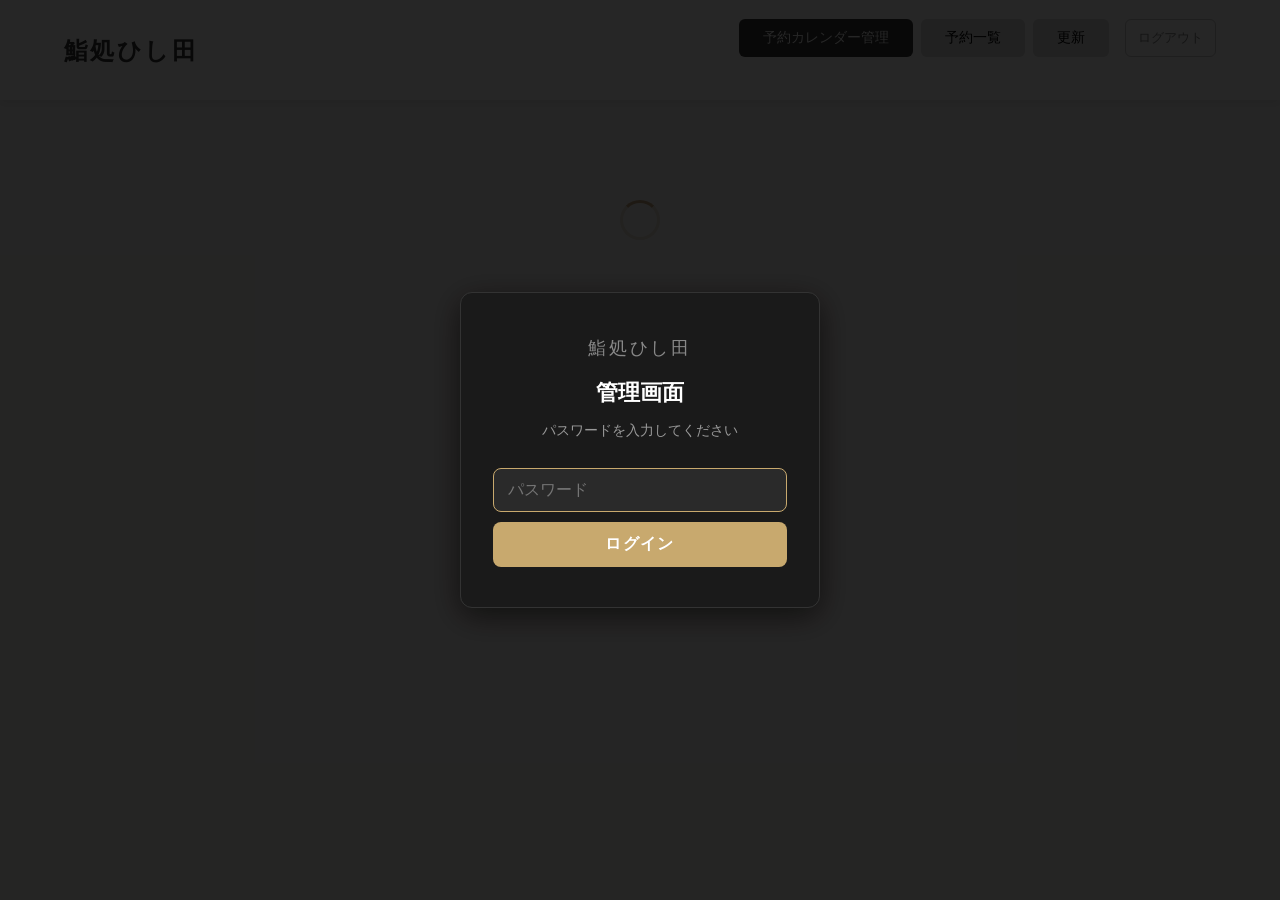
==== commit e07192df: "セキュリティ修正: GAS管理系APIにトークン認証を追加 - gas/Code.js: 管理者専用アクション（getReservations, getDeliveryOrders,   cancel" ====
--- a/admin.html
+++ b/admin.html
@@ -15,6 +15,18 @@
 
 <body>
 
+    <!-- 管理者ログインオーバーレイ -->
+    <div id="login-overlay">
+        <div id="login-box">
+            <div class="login-logo">鮨処ひし田</div>
+            <h2 class="login-title">管理画面</h2>
+            <p class="login-sub">パスワードを入力してください</p>
+            <input type="password" id="login-password" placeholder="パスワード" autocomplete="current-password">
+            <p id="login-error"></p>
+            <button id="login-btn">ログイン</button>
+        </div>
+    </div>
+
     <!-- ローディングオーバーレイ（通信中に表示） -->
     <div class="loading-overlay" id="loading">
         <div class="spinner"></div>
@@ -29,6 +41,7 @@
                 <button class="tab-btn active" id="tab-btn-calendar">予約カレンダー管理</button>
                 <button class="tab-btn" id="tab-btn-reservations">予約一覧 <span id="demae-badge">新着</span></button>
                 <button class="tab-btn" id="admin-refresh-btn">更新</button>
+                <button class="tab-btn tab-btn-logout" id="logout-btn">ログアウト</button>
             </div>
         </nav>
     </header>
@@ -98,6 +111,11 @@
         新しい出前注文が入りました ― クリックして確認する
     </div>
 
+    <!-- 新着来店予約通知バナー（トップ帯） -->
+    <div id="reservation-banner" onclick="dismissReservationBanner()">
+        新しい来店予約が入りました ― クリックして確認する
+    </div>
+
     <!-- 新着出前 全画面アラート -->
     <div id="demae-fullscreen-alert">
         <div class="demae-alert-box">
--- a/admin.css
+++ b/admin.css
@@ -607,6 +607,23 @@
     cursor: pointer;
 }
 
+/* ===== 新着来店予約通知バナー ===== */
+#reservation-banner {
+    display: none;
+    position: fixed;
+    top: 0;
+    left: 0;
+    width: 100%;
+    background: #e53935;
+    color: #fff;
+    text-align: center;
+    padding: 14px;
+    font-size: 1rem;
+    font-weight: 700;
+    z-index: 19999;
+    cursor: pointer;
+}
+
 /* ===== 新着出前 全画面アラート ===== */
 #demae-fullscreen-alert {
     display: none;
@@ -679,3 +696,103 @@
     letter-spacing: 0.08em;
 }
 .demae-alert-btn:active { opacity: 0.85; }
+
+/* ============================================================
+   ログインオーバーレイ
+   ============================================================ */
+#login-overlay {
+    display: none;
+    position: fixed;
+    inset: 0;
+    background: rgba(0, 0, 0, 0.85);
+    z-index: 9999;
+    justify-content: center;
+    align-items: center;
+}
+
+#login-box {
+    background: #1a1a1a;
+    border: 1px solid #333;
+    border-radius: 12px;
+    padding: 40px 32px;
+    width: 90%;
+    max-width: 360px;
+    text-align: center;
+    box-shadow: 0 8px 32px rgba(0, 0, 0, 0.6);
+}
+
+.login-logo {
+    font-size: 1.1rem;
+    color: #888;
+    letter-spacing: 0.15em;
+    margin-bottom: 8px;
+}
+
+.login-title {
+    font-size: 1.4rem;
+    color: #fff;
+    font-weight: 700;
+    margin-bottom: 6px;
+}
+
+.login-sub {
+    font-size: 0.85rem;
+    color: #999;
+    margin-bottom: 24px;
+}
+
+#login-password {
+    width: 100%;
+    padding: 12px 14px;
+    background: #2a2a2a;
+    border: 1px solid #444;
+    border-radius: 8px;
+    color: #fff;
+    font-size: 1rem;
+    margin-bottom: 10px;
+    outline: none;
+    box-sizing: border-box;
+}
+
+#login-password:focus {
+    border-color: #c8a96e;
+}
+
+#login-error {
+    display: none;
+    color: #e53935;
+    font-size: 0.85rem;
+    margin-bottom: 12px;
+}
+
+#login-btn {
+    width: 100%;
+    padding: 12px;
+    background: #c8a96e;
+    color: #fff;
+    border: none;
+    border-radius: 8px;
+    font-size: 1rem;
+    font-weight: 700;
+    cursor: pointer;
+    letter-spacing: 0.08em;
+    transition: background 0.2s;
+}
+
+#login-btn:hover { background: #b8924a; }
+#login-btn:active { opacity: 0.85; }
+
+/* ログアウトボタン */
+.tab-btn-logout {
+    background: transparent;
+    border: 1px solid #ccc;
+    color: #888;
+    font-size: 0.8rem;
+    padding: 4px 12px;
+    margin-left: 8px;
+}
+
+.tab-btn-logout:hover {
+    border-color: #e53935;
+    color: #e53935;
+}
